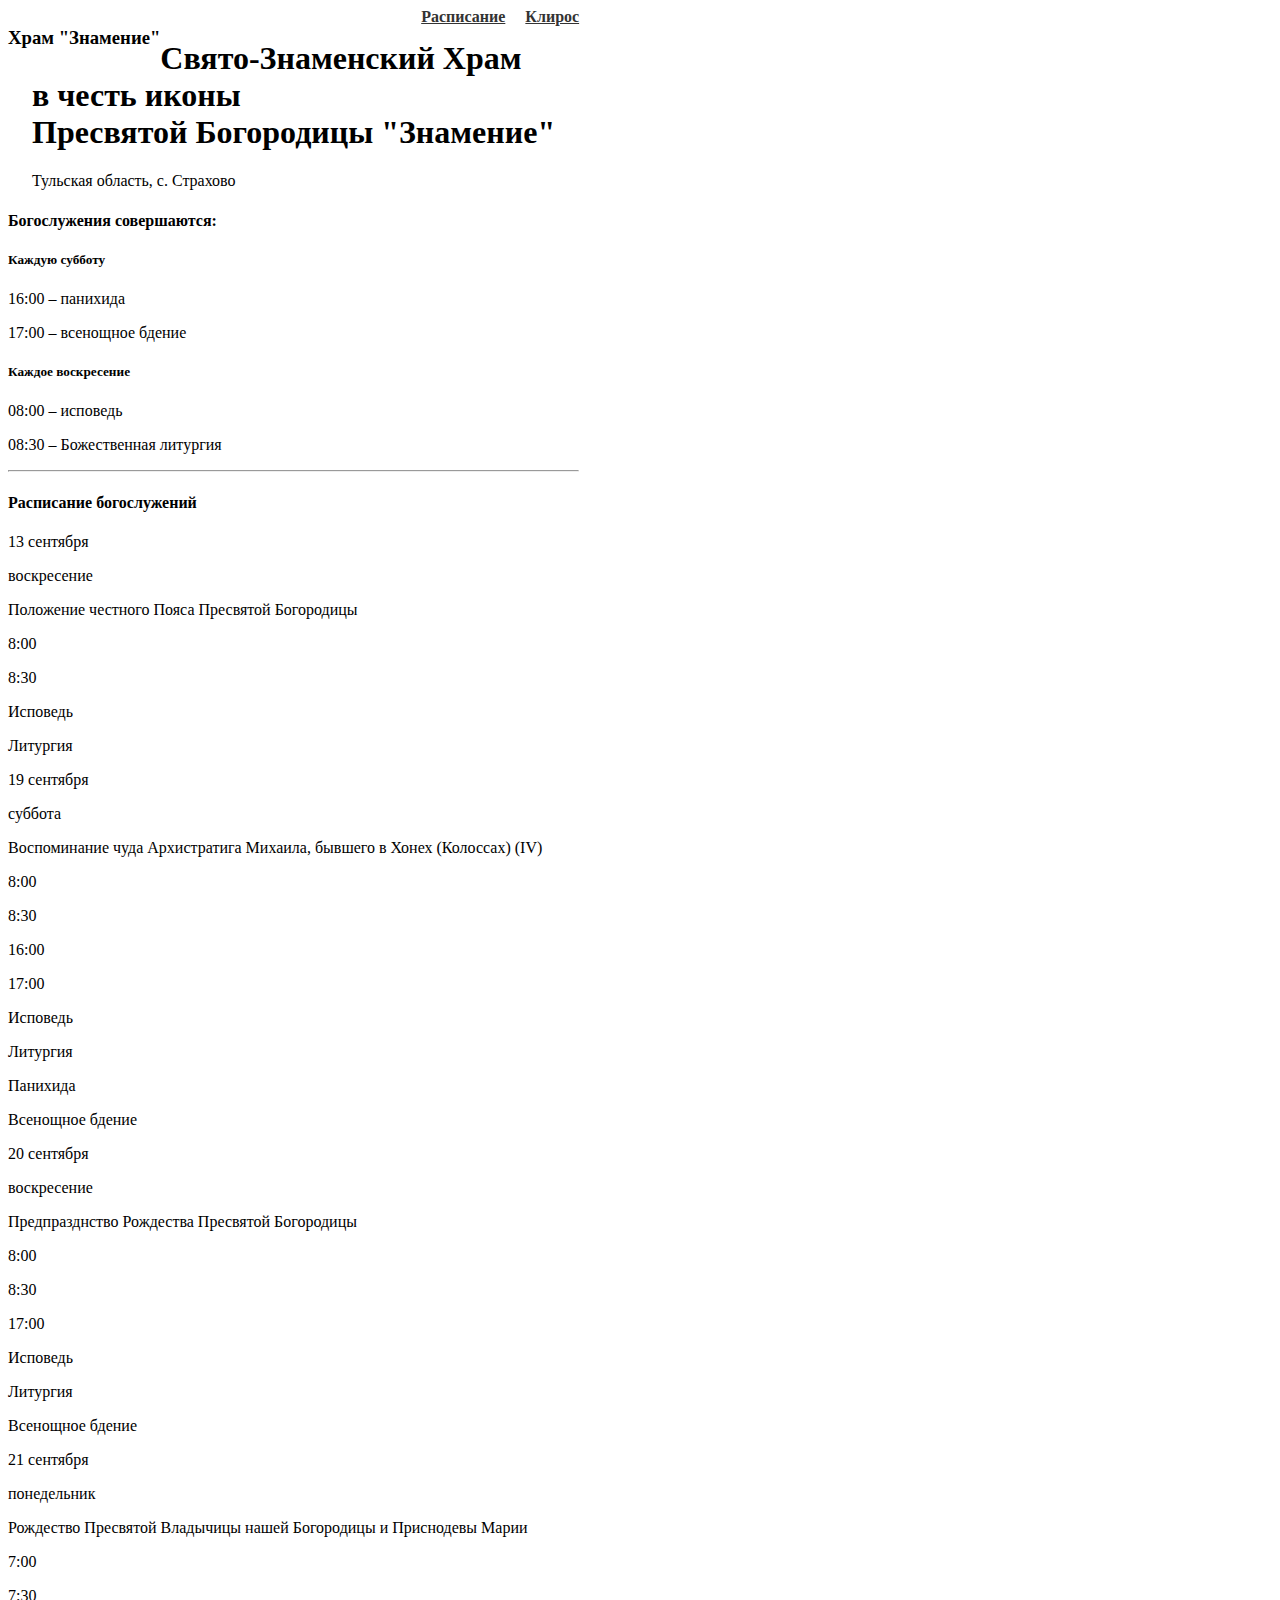
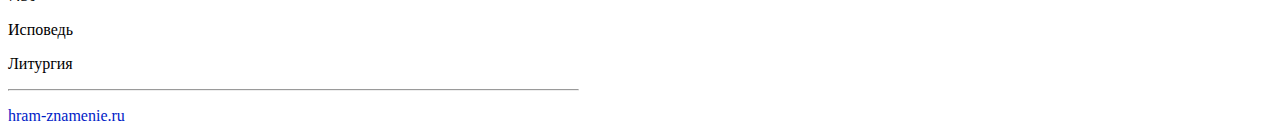
==== index.html @ 55355fe2 "Update index.html" ====
<!DOCTYPE html>
<html lang="ru">
<head>
    <meta charset="UTF-8">
    <meta name="viewport" content="width=device-width, initial-scale=1, shrink-to-fit=no">
    <!-- CSS only -->
    <link rel="stylesheet" href="https://stackpath.bootstrapcdn.com/bootstrap/4.5.0/css/bootstrap.min.css" integrity="sha384-9aIt2nRpC12Uk9gS9baDl411NQApFmC26EwAOH8WgZl5MYYxFfc+NcPb1dKGj7Sk" crossorigin="anonymous">

    <!-- JS, Popper.js, and jQuery -->
    <script src="https://code.jquery.com/jquery-3.5.1.slim.min.js" integrity="sha384-DfXdz2htPH0lsSSs5nCTpuj/zy4C+OGpamoFVy38MVBnE+IbbVYUew+OrCXaRkfj" crossorigin="anonymous"></script>
    <script src="https://cdn.jsdelivr.net/npm/popper.js@1.16.0/dist/umd/popper.min.js" integrity="sha384-Q6E9RHvbIyZFJoft+2mJbHaEWldlvI9IOYy5n3zV9zzTtmI3UksdQRVvoxMfooAo" crossorigin="anonymous"></script>
    <script src="https://stackpath.bootstrapcdn.com/bootstrap/4.5.0/js/bootstrap.min.js" integrity="sha384-OgVRvuATP1z7JjHLkuOU7Xw704+h835Lr+6QL9UvYjZE3Ipu6Tp75j7Bh/kR0JKI" crossorigin="anonymous"></script>
    <title>Храм Знамение в Страхово</title>

    <!-- Favicons -->
    <link rel="apple-touch-icon" href="/img/favicons/apple-touch-icon.png" sizes="180x180">
    <link rel="icon" href="/img/favicons/favicon-32x32.png" sizes="32x32" type="image/png">
    <link rel="icon" href="/img/favicons/favicon-16x16.png" sizes="16x16" type="image/png">
    <link rel="manifest" href="manifest.json">

    <link rel="icon" href="/img/favicons/favicon.ico">
    <meta name="msapplication-config" content="browserconfig.xml">

    <meta name="theme-color" content="#3914AF">


    <style>
        .bd-placeholder-img {
            font-size: 1.125rem;
            text-anchor: middle;
            -webkit-user-select: none;
            -moz-user-select: none;
            -ms-user-select: none;
            user-select: none;
        }

        @media (min-width: 768px) {
            .bd-placeholder-img-lg {
                font-size: 3.5rem;
            }
        }
    </style>
    <!-- Custom styles for this template -->
    <link href="cover.css" rel="stylesheet">
</head>
<body class="text-center">
<div class="cover-container d-flex w-100 h-100 p-3 mx-auto flex-column">
    <header class="masthead mb-auto">

        <div class="inner">
            <h3 class="masthead-brand">Храм "Знамение"</h3>
            <nav class="nav nav-masthead justify-content-center">
                <a class="nav-link" href="/">Расписание</a>
                <a class="nav-link" href="/kliros.html">Клирос</a>
            </nav>

        </div>
    </header>

    <main role="main" class="inner cover mb-3">
        <h1 class="cover-heading">Свято-Знаменский Храм <br>в честь иконы<br> Пресвятой Богородицы "Знамение"</h1>
        <p class="lead">Тульская область, с. Страхово</p>
        <!-- <p class="lead">
            <a href="#" class="btn btn-lg btn-secondary">Расписание богослужений</a>
        </p> -->
    </main>
    <div class="container mt-3">
        <h4>Богослужения совершаются:</h4>
        <h5>Каждую субботу</h5>
        <p class="lead text-center mt-3">16:00 – панихида</p>
        <p class="lead text-center mt-3">17:00 – всенощное бдение</p>
         <h5>Каждое воскресение</h5>
        <p class="lead text-center mt-3">08:00 – исповедь</p>
        <p class="lead text-center mt-3">08:30 – Божественная литургия</p>
        
    </div>
    <div class="container mt-3">
        <div class="mb-4"><hr class="mb-4"> </div>
        <div class="mb-8"><h4 class="mb-3 text-center">Расписание богослужений</h4></div>
        <div class="row align-items-center border-dark border-bottom">
            <div class="col-md-2 mb-3">
                <p class="lead mt-3">13 сентября</p>
                <p class="lead font-italic">воскресение</p>
            </div>
            <div class="col-md-4 mb-3 align-items-center">
                <p class="lead text-center mt-5">Положение честного Пояса Пресвятой Богородицы</p>
            </div>
           <div class="col-md-2 mb-3">
                <p class="lead text-center mt-3">8:00</p>
                <p class="lead text-center">8:30</p>
            </div>
            <div class="col-md-4 mb-3">
                <p class="lead mt-3">Исповедь</p>
                <p class="lead">Литургия</p>
            </div>
        </div>
        
        <div class="row align-items-center border-dark border-bottom">
            <div class="col-md-2 mb-3">
                <p class="lead mt-3">19 сентября</p>
                <p class="lead font-italic">суббота</p>

            </div>
            <div class="col-md-4 mb-3 align-items-center">
                <p class="lead text-center mt-5">Воспоминание чуда Архистратига Михаила, бывшего в Хонех (Колоссах) (IV) </p>
            </div>
            <div class="col-md-2 mb-3">
                <p class="lead text-center mt-3">8:00</p>
                <p class="lead text-center">8:30</p>
                <p class="lead text-center">16:00</p>
                <p class="lead text-center">17:00</p>
            </div>
            <div class="col-md-4 mb-3">
                <p class="lead mt-3">Исповедь</p>
                <p class="lead">Литургия</p>
                <p class="lead">Панихида</p>
                <p class="lead">Всенощное бдение</p>
            </div>
        </div>
        
        <div class="row align-items-center border-dark border-bottom">
            <div class="col-md-2 mb-3">
                <p class="lead mt-3">20 сентября</p>
                <p class="lead font-italic">воскресение</p>

            </div>
            <div class="col-md-4 mb-3 align-items-center">
                <p class="lead text-center mt-5">Предпразднство Рождества Пресвятой Богородицы</p>
            </div>
             <div class="col-md-2 mb-3">
                <p class="lead text-center mt-3">8:00</p>
                <p class="lead text-center">8:30</p>
             
                <p class="lead text-center">17:00</p>
            </div>
            <div class="col-md-4 mb-3">
                <p class="lead mt-3">Исповедь</p>
                <p class="lead">Литургия</p>
              
                <p class="lead">Всенощное бдение</p>
            </div>
        </div>
        
        <div class="row align-items-center border-dark border-bottom">
            <div class="col-md-2 mb-3">
                <p class="lead mt-3">21 сентября</p>
                <p class="lead font-italic">понедельник</p>

            </div>
            <div class="col-md-4 mb-3 align-items-center">
                <p class="lead text-center mt-5">Рождество Пресвятой Владычицы нашей Богородицы и Приснодевы Марии</p>
            </div>
            <div class="col-md-2 mb-3">
                <p class="lead text-center mt-3">7:00</p>
                <p class="lead text-center">7:30</p>
            </div>
            <div class="col-md-4 mb-3">
                <p class="lead mt-3">Исповедь</p>
                <p class="lead">Литургия</p>
            </div>
        </div>

    </div>

    <footer class="mastfoot mt-auto mb-3">
        <div class="mt-3 mb-3"><hr></div>
        <div class="inner mb-3" >
            <p>hram-znamenie.ru</p>
        </div>
    </footer>
</div>
</body>
</html>
---- cover.css ----
/*
 * Globals
 */

/* Links */
a,
a:focus,
a:hover {
    color: #0256ff;
}

/* Custom default button */
.btn-secondary,
.btn-secondary:hover,
.btn-secondary:focus {
    color: #333;
    text-shadow: none; /* Prevent inheritance from `body` */
    background-color: #fff;
    border: .05rem solid #fff;
}


/*
 * Base structure
 */

html,
body {
    height: 100%;
    background-color: #FFFFFF;
}

body {
    display: -ms-flexbox;
    display: flex;
    color: black ;
    /* text-shadow: 0 .05rem .1rem rgba(0, 0, 0, .5);*/
    /* box-shadow: inset 0 0 5rem rgba(0, 0, 0, .5); */
}

.cover-container {
    max-width: 42em;
}


/*
 * Header
 */
.masthead {
    margin-bottom: 2rem;
}

.masthead-brand {
    margin-bottom: 0;
}

.nav-masthead .nav-link {
    padding: .25rem 0;
    font-weight: 700;
    color: #333333;
    background-color: transparent;
    border-bottom: .25rem solid transparent;
}

.nav-masthead .nav-link:hover,
.nav-masthead .nav-link:focus {
    border-bottom-color: rgba(255, 255, 255, .25);
}

.nav-masthead .nav-link + .nav-link {
    margin-left: 1rem;
}

.nav-masthead .active {
    color: #fff;
    border-bottom-color: #fff;
}

@media (min-width: 48em) {
    .masthead-brand {
        float: left;
    }
    .nav-masthead {
        float: right;
    }
}


/*
 * Cover
 */
.cover {
    padding: 0 1.5rem;
}
.cover .btn-lg {
    padding: .75rem 1.25rem;
    font-weight: 700;
}


/*
 * Footer
 */
.mastfoot {
    color: rgb(0, 33, 199);
}
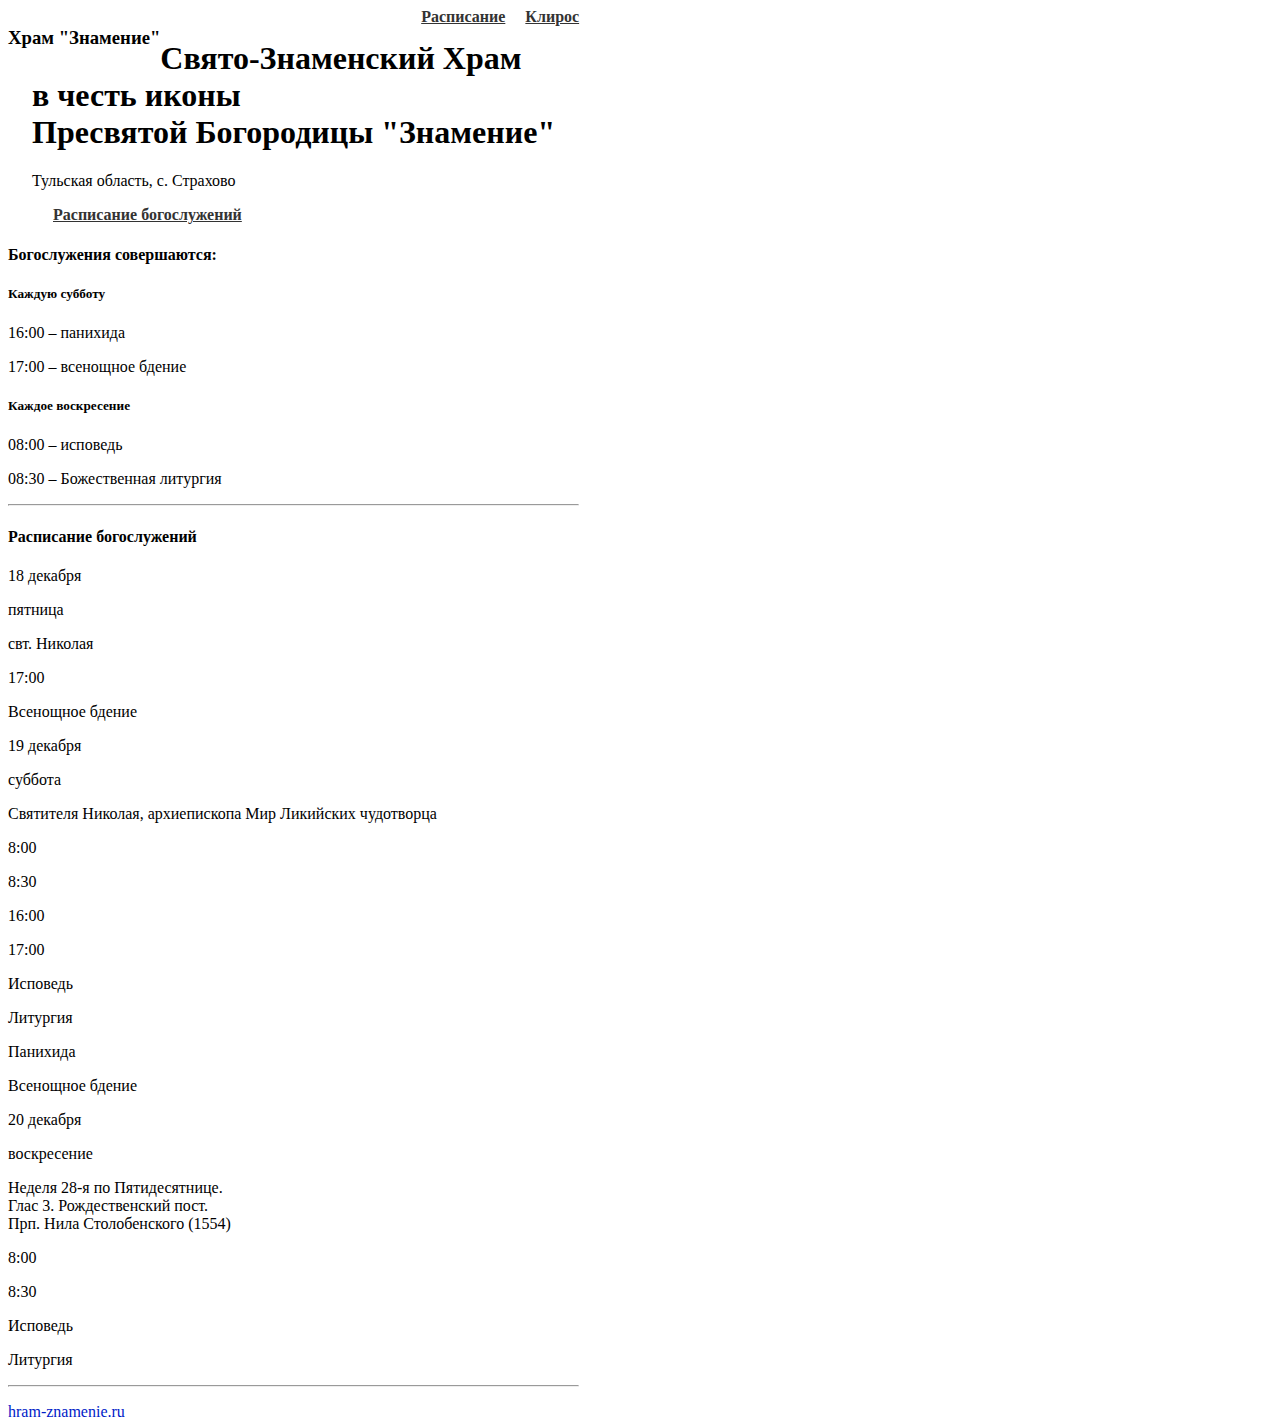
==== commit caaccc46: "Update index.html" ====
--- a/index.html
+++ b/index.html
@@ -60,10 +60,15 @@
     <main role="main" class="inner cover mb-3">
         <h1 class="cover-heading">Свято-Знаменский Храм <br>в честь иконы<br> Пресвятой Богородицы "Знамение"</h1>
         <p class="lead">Тульская область, с. Страхово</p>
-        <!-- <p class="lead">
+    <p class="lead">
             <a href="#" class="btn btn-lg btn-secondary">Расписание богослужений</a>
-        </p> -->
+        </p> 
     </main>
+  <!--  <div class="container mt-3">
+        <h2 class="display-4">Богослужения отменяются</h1>
+         <p class="lead">В связи с болезнью настоятеля богослужения в храме отменяются на неопределенный срок. О возобновлении богослужений мы сообщим дополнительно.</p>
+    </div> -->
+
     <div class="container mt-3">
         <h4>Богослужения совершаются:</h4>
         <h5>Каждую субботу</h5>
@@ -79,30 +84,30 @@
         <div class="mb-8"><h4 class="mb-3 text-center">Расписание богослужений</h4></div>
         <div class="row align-items-center border-dark border-bottom">
             <div class="col-md-2 mb-3">
-                <p class="lead mt-3">13 сентября</p>
-                <p class="lead font-italic">воскресение</p>
+                <p class="lead mt-3">18 декабря</p>
+                <p class="lead font-italic">пятница</p>
             </div>
             <div class="col-md-4 mb-3 align-items-center">
-                <p class="lead text-center mt-5">Положение честного Пояса Пресвятой Богородицы</p>
+                <p class="lead text-center mt-5">свт. Николая</p>
             </div>
            <div class="col-md-2 mb-3">
-                <p class="lead text-center mt-3">8:00</p>
-                <p class="lead text-center">8:30</p>
+                <p class="lead text-center mt-3">17:00</p>
+
             </div>
             <div class="col-md-4 mb-3">
-                <p class="lead mt-3">Исповедь</p>
-                <p class="lead">Литургия</p>
+                <p class="lead mt-3">Всенощное бдение</p>
+               
             </div>
         </div>
         
         <div class="row align-items-center border-dark border-bottom">
             <div class="col-md-2 mb-3">
-                <p class="lead mt-3">19 сентября</p>
+                <p class="lead mt-3">19 декабря</p>
                 <p class="lead font-italic">суббота</p>
 
             </div>
             <div class="col-md-4 mb-3 align-items-center">
-                <p class="lead text-center mt-5">Воспоминание чуда Архистратига Михаила, бывшего в Хонех (Колоссах) (IV) </p>
+                <p class="lead text-center mt-5">Святителя Николая, архиепископа Мир Ликийских чудотворца</p>
             </div>
             <div class="col-md-2 mb-3">
                 <p class="lead text-center mt-3">8:00</p>
@@ -120,28 +125,32 @@
         
         <div class="row align-items-center border-dark border-bottom">
             <div class="col-md-2 mb-3">
-                <p class="lead mt-3">20 сентября</p>
+                <p class="lead mt-3">20 декабря</p>
                 <p class="lead font-italic">воскресение</p>
 
             </div>
             <div class="col-md-4 mb-3 align-items-center">
-                <p class="lead text-center mt-5">Предпразднство Рождества Пресвятой Богородицы</p>
+                <p class="lead text-center mt-5">
+                    Неделя 28-я по Пятидесятнице. <br>
+                    Глас 3.
+                    Рождественский пост.<br>
+                    Прп. Нила Столобенского (1554)</p>
             </div>
              <div class="col-md-2 mb-3">
                 <p class="lead text-center mt-3">8:00</p>
                 <p class="lead text-center">8:30</p>
              
-                <p class="lead text-center">17:00</p>
+           
             </div>
             <div class="col-md-4 mb-3">
                 <p class="lead mt-3">Исповедь</p>
                 <p class="lead">Литургия</p>
               
-                <p class="lead">Всенощное бдение</p>
+             
             </div>
         </div>
         
-        <div class="row align-items-center border-dark border-bottom">
+     <!--   <div class="row align-items-center border-dark border-bottom">
             <div class="col-md-2 mb-3">
                 <p class="lead mt-3">21 сентября</p>
                 <p class="lead font-italic">понедельник</p>
@@ -158,7 +167,7 @@
                 <p class="lead mt-3">Исповедь</p>
                 <p class="lead">Литургия</p>
             </div>
-        </div>
+        </div> -->
 
     </div>
 
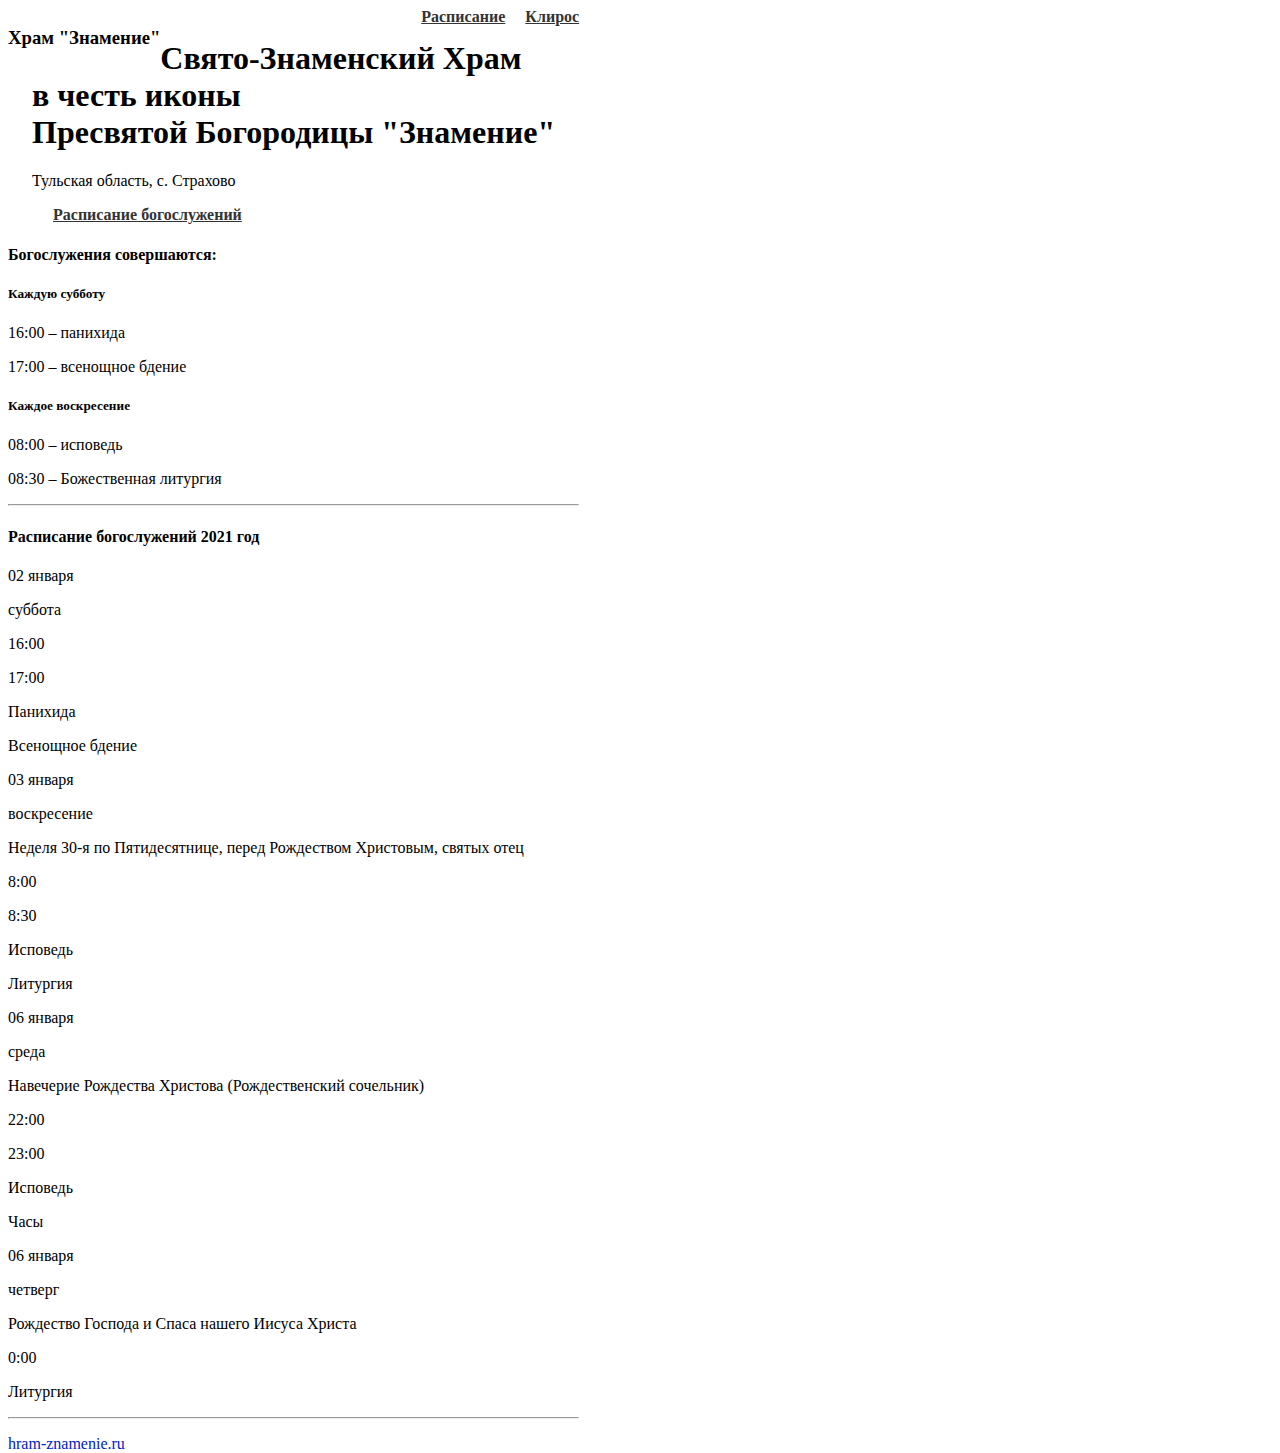
==== commit 0f7dd9db: "Update index.html" ====
--- a/index.html
+++ b/index.html
@@ -81,43 +81,25 @@
     </div>
     <div class="container mt-3">
         <div class="mb-4"><hr class="mb-4"> </div>
-        <div class="mb-8"><h4 class="mb-3 text-center">Расписание богослужений</h4></div>
-        <div class="row align-items-center border-dark border-bottom">
-            <div class="col-md-2 mb-3">
-                <p class="lead mt-3">18 декабря</p>
-                <p class="lead font-italic">пятница</p>
-            </div>
-            <div class="col-md-4 mb-3 align-items-center">
-                <p class="lead text-center mt-5">свт. Николая</p>
-            </div>
-           <div class="col-md-2 mb-3">
-                <p class="lead text-center mt-3">17:00</p>
-
-            </div>
-            <div class="col-md-4 mb-3">
-                <p class="lead mt-3">Всенощное бдение</p>
-               
-            </div>
-        </div>
+        <div class="mb-8"><h4 class="mb-3 text-center">Расписание богослужений 2021 год</h4></div>
+        
         
         <div class="row align-items-center border-dark border-bottom">
             <div class="col-md-2 mb-3">
-                <p class="lead mt-3">19 декабря</p>
+                <p class="lead mt-3">02 января</p>
                 <p class="lead font-italic">суббота</p>
 
             </div>
             <div class="col-md-4 mb-3 align-items-center">
-                <p class="lead text-center mt-5">Святителя Николая, архиепископа Мир Ликийских чудотворца</p>
+                <p class="lead text-center mt-5"></p>
             </div>
             <div class="col-md-2 mb-3">
-                <p class="lead text-center mt-3">8:00</p>
-                <p class="lead text-center">8:30</p>
+              
                 <p class="lead text-center">16:00</p>
                 <p class="lead text-center">17:00</p>
             </div>
             <div class="col-md-4 mb-3">
-                <p class="lead mt-3">Исповедь</p>
-                <p class="lead">Литургия</p>
+               
                 <p class="lead">Панихида</p>
                 <p class="lead">Всенощное бдение</p>
             </div>
@@ -125,16 +107,13 @@
         
         <div class="row align-items-center border-dark border-bottom">
             <div class="col-md-2 mb-3">
-                <p class="lead mt-3">20 декабря</p>
+                <p class="lead mt-3">03 января</p>
                 <p class="lead font-italic">воскресение</p>
 
             </div>
             <div class="col-md-4 mb-3 align-items-center">
                 <p class="lead text-center mt-5">
-                    Неделя 28-я по Пятидесятнице. <br>
-                    Глас 3.
-                    Рождественский пост.<br>
-                    Прп. Нила Столобенского (1554)</p>
+                    Неделя 30-я по Пятидесятнице, перед Рождеством Христовым, святых отец <br>
             </div>
              <div class="col-md-2 mb-3">
                 <p class="lead text-center mt-3">8:00</p>
@@ -149,25 +128,42 @@
              
             </div>
         </div>
-        
-     <!--   <div class="row align-items-center border-dark border-bottom">
+        <div class="row align-items-center border-dark border-bottom">
             <div class="col-md-2 mb-3">
-                <p class="lead mt-3">21 сентября</p>
-                <p class="lead font-italic">понедельник</p>
+                <p class="lead mt-3">06 января</p>
+                <p class="lead font-italic">среда</p>
 
             </div>
             <div class="col-md-4 mb-3 align-items-center">
-                <p class="lead text-center mt-5">Рождество Пресвятой Владычицы нашей Богородицы и Приснодевы Марии</p>
+                <p class="lead text-center mt-5">Навечерие Рождества Христова (Рождественский сочельник)</p>
             </div>
             <div class="col-md-2 mb-3">
-                <p class="lead text-center mt-3">7:00</p>
-                <p class="lead text-center">7:30</p>
+                <p class="lead text-center">22:00</p>
+                <p class="lead text-center">23:00</p>
             </div>
             <div class="col-md-4 mb-3">
-                <p class="lead mt-3">Исповедь</p>
+                <p class="lead">Исповедь</p>
+                <p class="lead">Часы</p>
+            </div>
+        </div>
+        <div class="row align-items-center border-dark border-bottom bg-danger text-white">
+            <div class="col-md-2 mb-3">
+                <p class="lead mt-3">06 января</p>
+                <p class="lead font-italic">четверг</p>
+            </div>
+            <div class="col-md-4 mb-3 align-items-center">
+                <p class="lead text-center mt-5">Рождество Господа и Спаса нашего Иисуса Христа</p>
+            </div>
+           <div class="col-md-2 mb-3">
+                <p class="lead text-center">0:00</p>
+            </div>
+            <div class="col-md-4 mb-3">
                 <p class="lead">Литургия</p>
+               
             </div>
-        </div> -->
+ </div>
+        
+    
 
     </div>
 
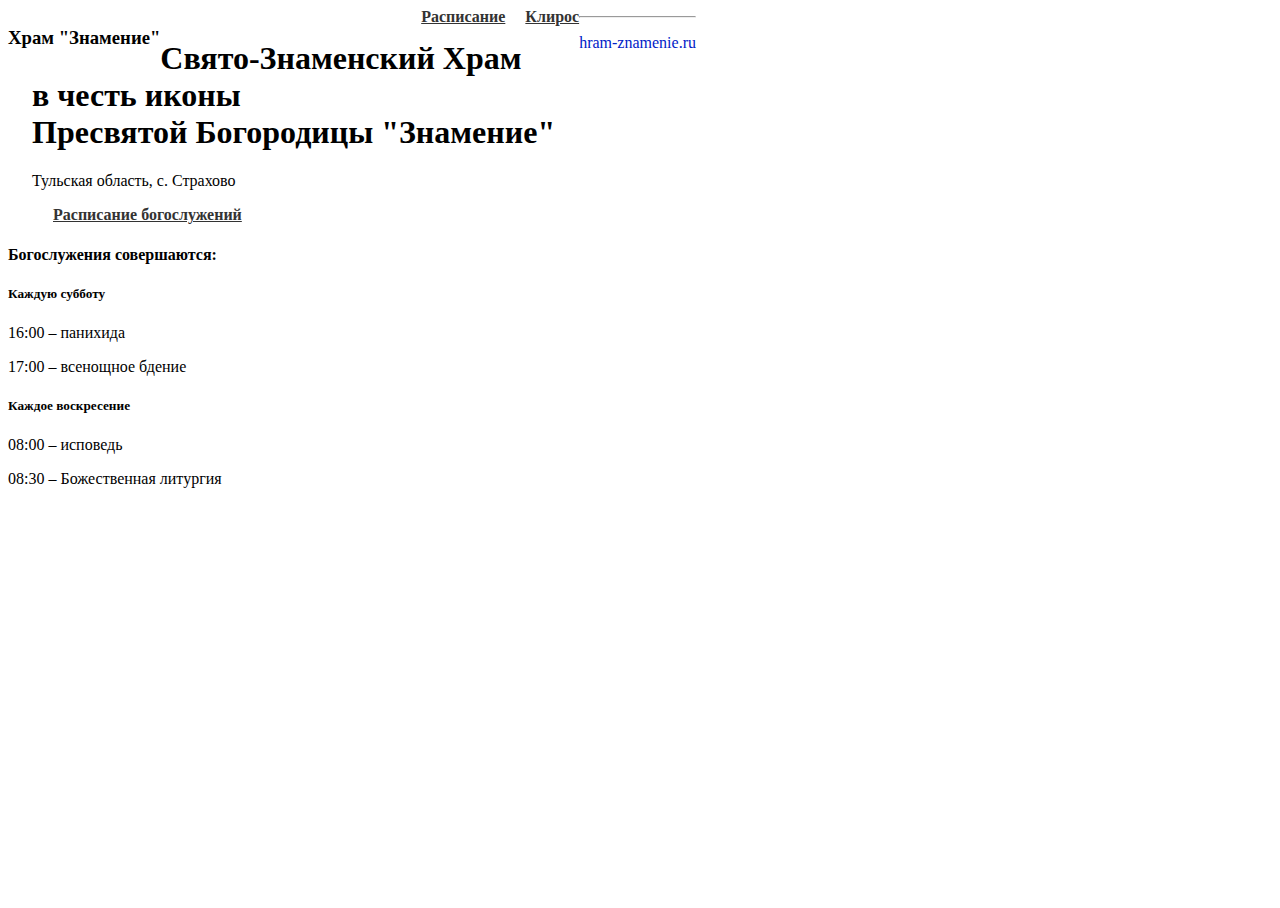
==== commit e656022d: "Update index.html" ====
--- a/index.html
+++ b/index.html
@@ -79,6 +79,7 @@
         <p class="lead text-center mt-3">08:30 – Божественная литургия</p>
         
     </div>
+    <!--
     <div class="container mt-3">
         <div class="mb-4"><hr class="mb-4"> </div>
         <div class="mb-8"><h4 class="mb-3 text-center">Расписание богослужений 2021 год</h4></div>
@@ -128,7 +129,7 @@
              
             </div>
         </div>
-        <div class="row align-items-center border-dark border-bottom">
+        <div class="row align-items-center border-dark border-bottom bg-warning text-dark">
             <div class="col-md-2 mb-3">
                 <p class="lead mt-3">06 января</p>
                 <p class="lead font-italic">среда</p>
@@ -138,17 +139,19 @@
                 <p class="lead text-center mt-5">Навечерие Рождества Христова (Рождественский сочельник)</p>
             </div>
             <div class="col-md-2 mb-3">
-                <p class="lead text-center">22:00</p>
+                <p class="lead text-center">08:00</p>
+                <p class="lead text-center">17:00</p>
                 <p class="lead text-center">23:00</p>
             </div>
             <div class="col-md-4 mb-3">
+                <p class="lead">Литургия Василия Великого</p>
+                <p class="lead">Всенощное бдение</p>
                 <p class="lead">Исповедь</p>
-                <p class="lead">Часы</p>
             </div>
         </div>
         <div class="row align-items-center border-dark border-bottom bg-danger text-white">
             <div class="col-md-2 mb-3">
-                <p class="lead mt-3">06 января</p>
+                <p class="lead mt-3">07 января</p>
                 <p class="lead font-italic">четверг</p>
             </div>
             <div class="col-md-4 mb-3 align-items-center">
@@ -161,7 +164,7 @@
                 <p class="lead">Литургия</p>
                
             </div>
- </div>
+ </div>-->
         
     
 
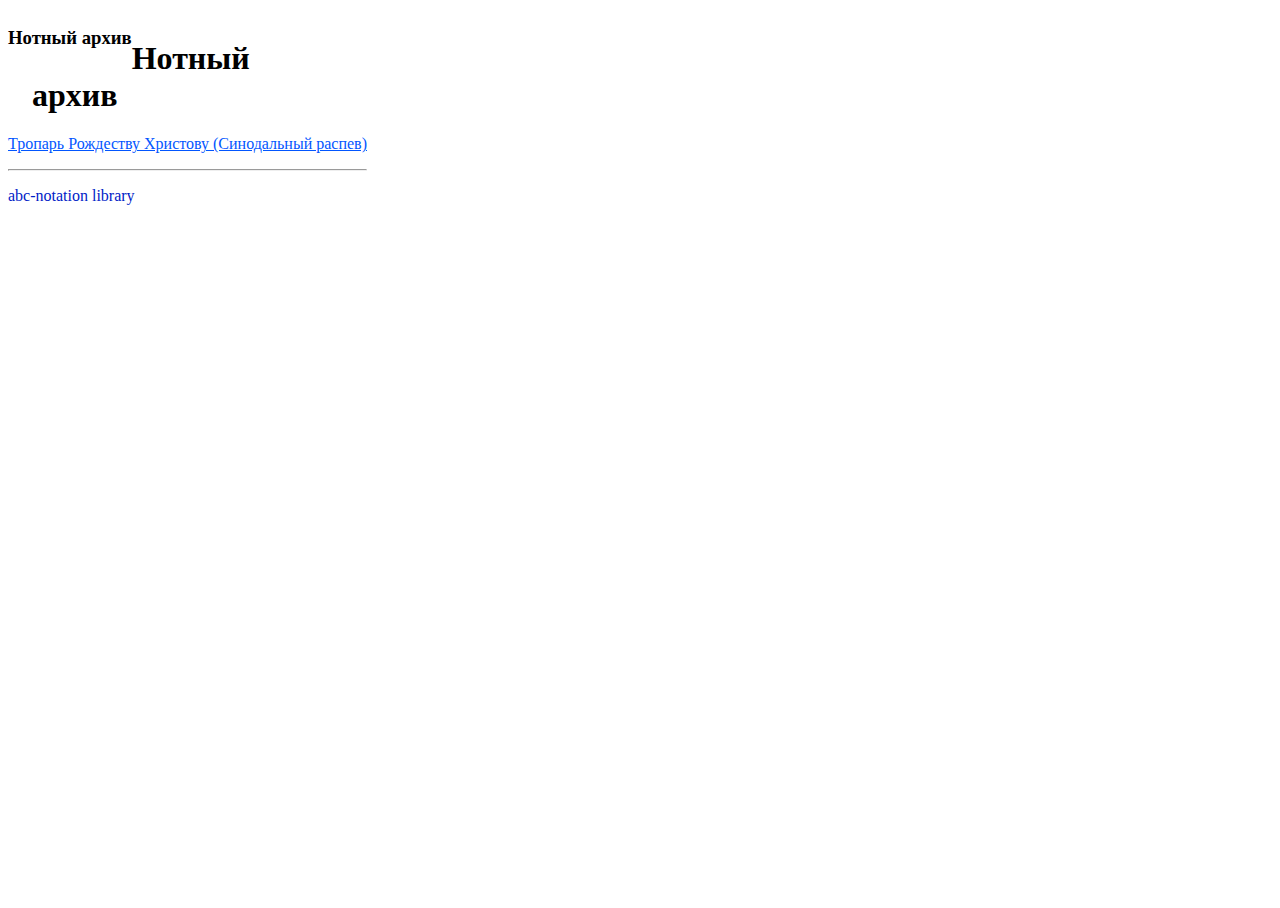
==== commit 3b37e572: "new" ====
--- a/index.html
+++ b/index.html
@@ -10,7 +10,7 @@
     <script src="https://code.jquery.com/jquery-3.5.1.slim.min.js" integrity="sha384-DfXdz2htPH0lsSSs5nCTpuj/zy4C+OGpamoFVy38MVBnE+IbbVYUew+OrCXaRkfj" crossorigin="anonymous"></script>
     <script src="https://cdn.jsdelivr.net/npm/popper.js@1.16.0/dist/umd/popper.min.js" integrity="sha384-Q6E9RHvbIyZFJoft+2mJbHaEWldlvI9IOYy5n3zV9zzTtmI3UksdQRVvoxMfooAo" crossorigin="anonymous"></script>
     <script src="https://stackpath.bootstrapcdn.com/bootstrap/4.5.0/js/bootstrap.min.js" integrity="sha384-OgVRvuATP1z7JjHLkuOU7Xw704+h835Lr+6QL9UvYjZE3Ipu6Tp75j7Bh/kR0JKI" crossorigin="anonymous"></script>
-    <title>Храм Знамение в Страхово</title>
+    <title>ABC-notation Library</title>
 
     <!-- Favicons -->
     <link rel="apple-touch-icon" href="/img/favicons/apple-touch-icon.png" sizes="180x180">
@@ -48,132 +48,28 @@
     <header class="masthead mb-auto">
 
         <div class="inner">
-            <h3 class="masthead-brand">Храм "Знамение"</h3>
-            <nav class="nav nav-masthead justify-content-center">
-                <a class="nav-link" href="/">Расписание</a>
-                <a class="nav-link" href="/kliros.html">Клирос</a>
-            </nav>
+            <h3 class="masthead-brand">Нотный архив</h3>
+            
 
         </div>
     </header>
 
     <main role="main" class="inner cover mb-3">
-        <h1 class="cover-heading">Свято-Знаменский Храм <br>в честь иконы<br> Пресвятой Богородицы "Знамение"</h1>
-        <p class="lead">Тульская область, с. Страхово</p>
-    <p class="lead">
-            <a href="#" class="btn btn-lg btn-secondary">Расписание богослужений</a>
-        </p> 
+        <h1 class="cover-heading">Нотный архив</h1>
     </main>
-  <!--  <div class="container mt-3">
-        <h2 class="display-4">Богослужения отменяются</h1>
-         <p class="lead">В связи с болезнью настоятеля богослужения в храме отменяются на неопределенный срок. О возобновлении богослужений мы сообщим дополнительно.</p>
-    </div> -->
 
     <div class="container mt-3">
-        <h4>Богослужения совершаются:</h4>
-        <h5>Каждую субботу</h5>
-        <p class="lead text-center mt-3">16:00 – панихида</p>
-        <p class="lead text-center mt-3">17:00 – всенощное бдение</p>
-         <h5>Каждое воскресение</h5>
-        <p class="lead text-center mt-3">08:00 – исповедь</p>
-        <p class="lead text-center mt-3">08:30 – Божественная литургия</p>
+      
+        <p class="lead text-center mt-3"><a href="Xmas.html">Тропарь Рождеству Христову (Синодальный распев)</a></p>
+       
         
     </div>
-    <!--
-    <div class="container mt-3">
-        <div class="mb-4"><hr class="mb-4"> </div>
-        <div class="mb-8"><h4 class="mb-3 text-center">Расписание богослужений 2021 год</h4></div>
-        
-        
-        <div class="row align-items-center border-dark border-bottom">
-            <div class="col-md-2 mb-3">
-                <p class="lead mt-3">02 января</p>
-                <p class="lead font-italic">суббота</p>
-
-            </div>
-            <div class="col-md-4 mb-3 align-items-center">
-                <p class="lead text-center mt-5"></p>
-            </div>
-            <div class="col-md-2 mb-3">
-              
-                <p class="lead text-center">16:00</p>
-                <p class="lead text-center">17:00</p>
-            </div>
-            <div class="col-md-4 mb-3">
-               
-                <p class="lead">Панихида</p>
-                <p class="lead">Всенощное бдение</p>
-            </div>
-        </div>
-        
-        <div class="row align-items-center border-dark border-bottom">
-            <div class="col-md-2 mb-3">
-                <p class="lead mt-3">03 января</p>
-                <p class="lead font-italic">воскресение</p>
-
-            </div>
-            <div class="col-md-4 mb-3 align-items-center">
-                <p class="lead text-center mt-5">
-                    Неделя 30-я по Пятидесятнице, перед Рождеством Христовым, святых отец <br>
-            </div>
-             <div class="col-md-2 mb-3">
-                <p class="lead text-center mt-3">8:00</p>
-                <p class="lead text-center">8:30</p>
-             
-           
-            </div>
-            <div class="col-md-4 mb-3">
-                <p class="lead mt-3">Исповедь</p>
-                <p class="lead">Литургия</p>
-              
-             
-            </div>
-        </div>
-        <div class="row align-items-center border-dark border-bottom bg-warning text-dark">
-            <div class="col-md-2 mb-3">
-                <p class="lead mt-3">06 января</p>
-                <p class="lead font-italic">среда</p>
-
-            </div>
-            <div class="col-md-4 mb-3 align-items-center">
-                <p class="lead text-center mt-5">Навечерие Рождества Христова (Рождественский сочельник)</p>
-            </div>
-            <div class="col-md-2 mb-3">
-                <p class="lead text-center">08:00</p>
-                <p class="lead text-center">17:00</p>
-                <p class="lead text-center">23:00</p>
-            </div>
-            <div class="col-md-4 mb-3">
-                <p class="lead">Литургия Василия Великого</p>
-                <p class="lead">Всенощное бдение</p>
-                <p class="lead">Исповедь</p>
-            </div>
-        </div>
-        <div class="row align-items-center border-dark border-bottom bg-danger text-white">
-            <div class="col-md-2 mb-3">
-                <p class="lead mt-3">07 января</p>
-                <p class="lead font-italic">четверг</p>
-            </div>
-            <div class="col-md-4 mb-3 align-items-center">
-                <p class="lead text-center mt-5">Рождество Господа и Спаса нашего Иисуса Христа</p>
-            </div>
-           <div class="col-md-2 mb-3">
-                <p class="lead text-center">0:00</p>
-            </div>
-            <div class="col-md-4 mb-3">
-                <p class="lead">Литургия</p>
-               
-            </div>
- </div>-->
-        
-    
-
-    </div>
+   
 
     <footer class="mastfoot mt-auto mb-3">
         <div class="mt-3 mb-3"><hr></div>
         <div class="inner mb-3" >
-            <p>hram-znamenie.ru</p>
+            <p>abc-notation library</p>
         </div>
     </footer>
 </div>
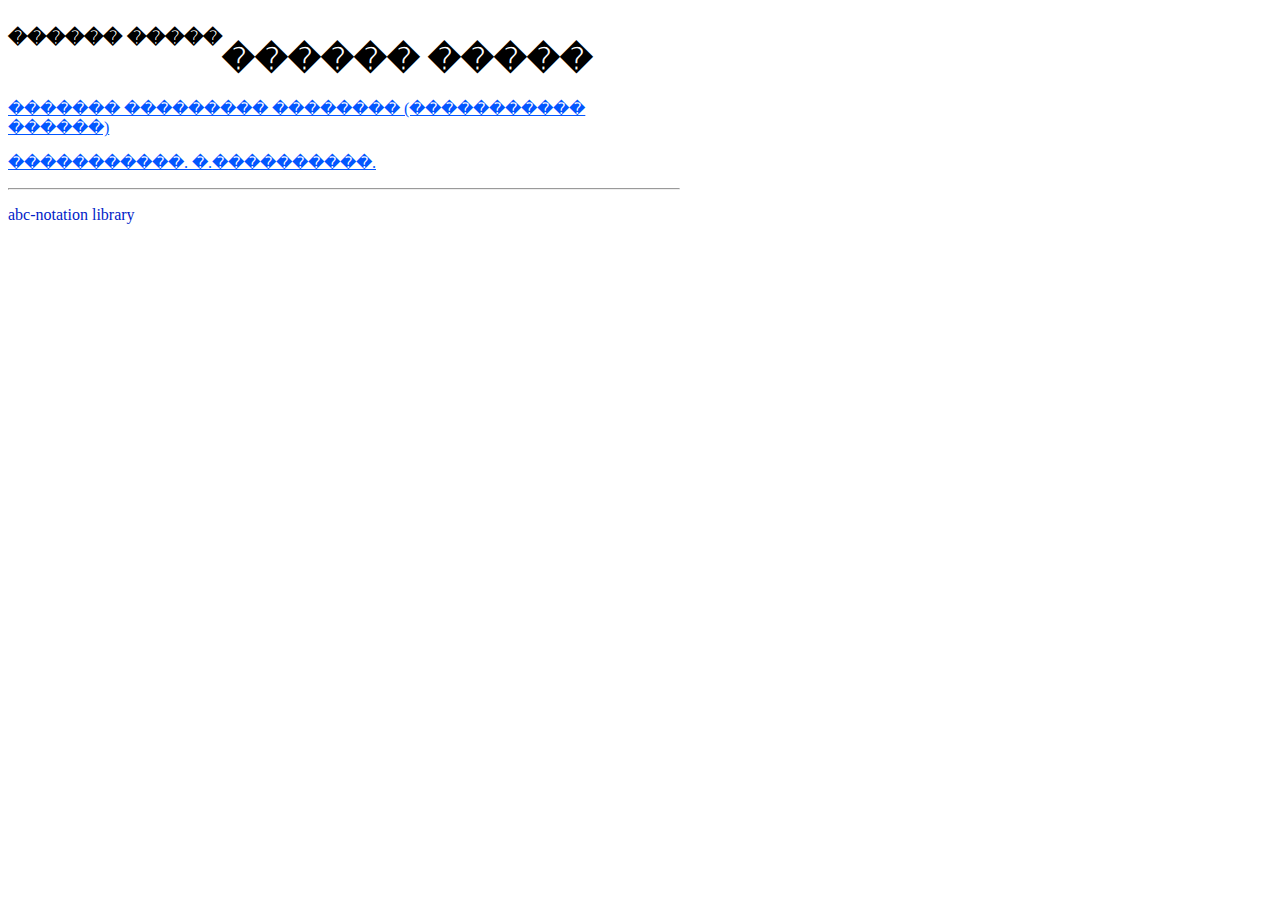
==== commit ee4ff835: "Add files via upload" ====
--- a/index.html
+++ b/index.html
@@ -1,77 +1,77 @@
-<!DOCTYPE html>
-<html lang="ru">
-<head>
-    <meta charset="UTF-8">
-    <meta name="viewport" content="width=device-width, initial-scale=1, shrink-to-fit=no">
-    <!-- CSS only -->
-    <link rel="stylesheet" href="https://stackpath.bootstrapcdn.com/bootstrap/4.5.0/css/bootstrap.min.css" integrity="sha384-9aIt2nRpC12Uk9gS9baDl411NQApFmC26EwAOH8WgZl5MYYxFfc+NcPb1dKGj7Sk" crossorigin="anonymous">
-
-    <!-- JS, Popper.js, and jQuery -->
-    <script src="https://code.jquery.com/jquery-3.5.1.slim.min.js" integrity="sha384-DfXdz2htPH0lsSSs5nCTpuj/zy4C+OGpamoFVy38MVBnE+IbbVYUew+OrCXaRkfj" crossorigin="anonymous"></script>
-    <script src="https://cdn.jsdelivr.net/npm/popper.js@1.16.0/dist/umd/popper.min.js" integrity="sha384-Q6E9RHvbIyZFJoft+2mJbHaEWldlvI9IOYy5n3zV9zzTtmI3UksdQRVvoxMfooAo" crossorigin="anonymous"></script>
-    <script src="https://stackpath.bootstrapcdn.com/bootstrap/4.5.0/js/bootstrap.min.js" integrity="sha384-OgVRvuATP1z7JjHLkuOU7Xw704+h835Lr+6QL9UvYjZE3Ipu6Tp75j7Bh/kR0JKI" crossorigin="anonymous"></script>
-    <title>ABC-notation Library</title>
-
-    <!-- Favicons -->
-    <link rel="apple-touch-icon" href="/img/favicons/apple-touch-icon.png" sizes="180x180">
-    <link rel="icon" href="/img/favicons/favicon-32x32.png" sizes="32x32" type="image/png">
-    <link rel="icon" href="/img/favicons/favicon-16x16.png" sizes="16x16" type="image/png">
-    <link rel="manifest" href="manifest.json">
-
-    <link rel="icon" href="/img/favicons/favicon.ico">
-    <meta name="msapplication-config" content="browserconfig.xml">
-
-    <meta name="theme-color" content="#3914AF">
-
-
-    <style>
-        .bd-placeholder-img {
-            font-size: 1.125rem;
-            text-anchor: middle;
-            -webkit-user-select: none;
-            -moz-user-select: none;
-            -ms-user-select: none;
-            user-select: none;
-        }
-
-        @media (min-width: 768px) {
-            .bd-placeholder-img-lg {
-                font-size: 3.5rem;
-            }
-        }
-    </style>
-    <!-- Custom styles for this template -->
-    <link href="cover.css" rel="stylesheet">
-</head>
-<body class="text-center">
-<div class="cover-container d-flex w-100 h-100 p-3 mx-auto flex-column">
-    <header class="masthead mb-auto">
-
-        <div class="inner">
-            <h3 class="masthead-brand">Нотный архив</h3>
-            
-
-        </div>
-    </header>
-
-    <main role="main" class="inner cover mb-3">
-        <h1 class="cover-heading">Нотный архив</h1>
-    </main>
-
-    <div class="container mt-3">
-      
-        <p class="lead text-center mt-3"><a href="Xmas.html">Тропарь Рождеству Христову (Синодальный распев)</a></p>
-       
-        
-    </div>
-   
-
-    <footer class="mastfoot mt-auto mb-3">
-        <div class="mt-3 mb-3"><hr></div>
-        <div class="inner mb-3" >
-            <p>abc-notation library</p>
-        </div>
-    </footer>
-</div>
-</body>
-</html>
+<!DOCTYPE html>
+<html lang="ru">
+<head>
+    <meta charset="UTF-8">
+    <meta name="viewport" content="width=device-width, initial-scale=1, shrink-to-fit=no">
+    <!-- CSS only -->
+    <link rel="stylesheet" href="https://stackpath.bootstrapcdn.com/bootstrap/4.5.0/css/bootstrap.min.css" integrity="sha384-9aIt2nRpC12Uk9gS9baDl411NQApFmC26EwAOH8WgZl5MYYxFfc+NcPb1dKGj7Sk" crossorigin="anonymous">
+
+    <!-- JS, Popper.js, and jQuery -->
+    <script src="https://code.jquery.com/jquery-3.5.1.slim.min.js" integrity="sha384-DfXdz2htPH0lsSSs5nCTpuj/zy4C+OGpamoFVy38MVBnE+IbbVYUew+OrCXaRkfj" crossorigin="anonymous"></script>
+    <script src="https://cdn.jsdelivr.net/npm/popper.js@1.16.0/dist/umd/popper.min.js" integrity="sha384-Q6E9RHvbIyZFJoft+2mJbHaEWldlvI9IOYy5n3zV9zzTtmI3UksdQRVvoxMfooAo" crossorigin="anonymous"></script>
+    <script src="https://stackpath.bootstrapcdn.com/bootstrap/4.5.0/js/bootstrap.min.js" integrity="sha384-OgVRvuATP1z7JjHLkuOU7Xw704+h835Lr+6QL9UvYjZE3Ipu6Tp75j7Bh/kR0JKI" crossorigin="anonymous"></script>
+    <title>ABC-notation Library</title>
+
+    <!-- Favicons -->
+    <link rel="apple-touch-icon" href="/img/favicons/apple-touch-icon.png" sizes="180x180">
+    <link rel="icon" href="/img/favicons/favicon-32x32.png" sizes="32x32" type="image/png">
+    <link rel="icon" href="/img/favicons/favicon-16x16.png" sizes="16x16" type="image/png">
+    <link rel="manifest" href="manifest.json">
+
+    <link rel="icon" href="/img/favicons/favicon.ico">
+    <meta name="msapplication-config" content="browserconfig.xml">
+
+    <meta name="theme-color" content="#3914AF">
+
+
+    <style>
+        .bd-placeholder-img {
+            font-size: 1.125rem;
+            text-anchor: middle;
+            -webkit-user-select: none;
+            -moz-user-select: none;
+            -ms-user-select: none;
+            user-select: none;
+        }
+
+        @media (min-width: 768px) {
+            .bd-placeholder-img-lg {
+                font-size: 3.5rem;
+            }
+        }
+    </style>
+    <!-- Custom styles for this template -->
+    <link href="cover.css" rel="stylesheet">
+</head>
+<body class="text-center">
+<div class="cover-container d-flex w-100 h-100 p-3 mx-auto flex-column">
+    <header class="masthead mb-auto">
+
+        <div class="inner">
+            <h3 class="masthead-brand">������ �����</h3>
+            
+
+        </div>
+    </header>
+
+    <main role="main" class="inner cover mb-3">
+        <h1 class="cover-heading">������ �����</h1>
+    </main>
+
+    <div class="container mt-3">
+      
+        <p class="lead text-center mt-3"><a href="Xmas.html">������� ��������� �������� (����������� ������)</a></p>
+        <p class="lead text-center mt-3"><a href="Heruvimskaya_Rakhmaninov_2.html">�����������. �.����������.</a></p>
+        
+    </div>
+   
+
+    <footer class="mastfoot mt-auto mb-3">
+        <div class="mt-3 mb-3"><hr></div>
+        <div class="inner mb-3" >
+            <p>abc-notation library</p>
+        </div>
+    </footer>
+</div>
+</body>
+</html>
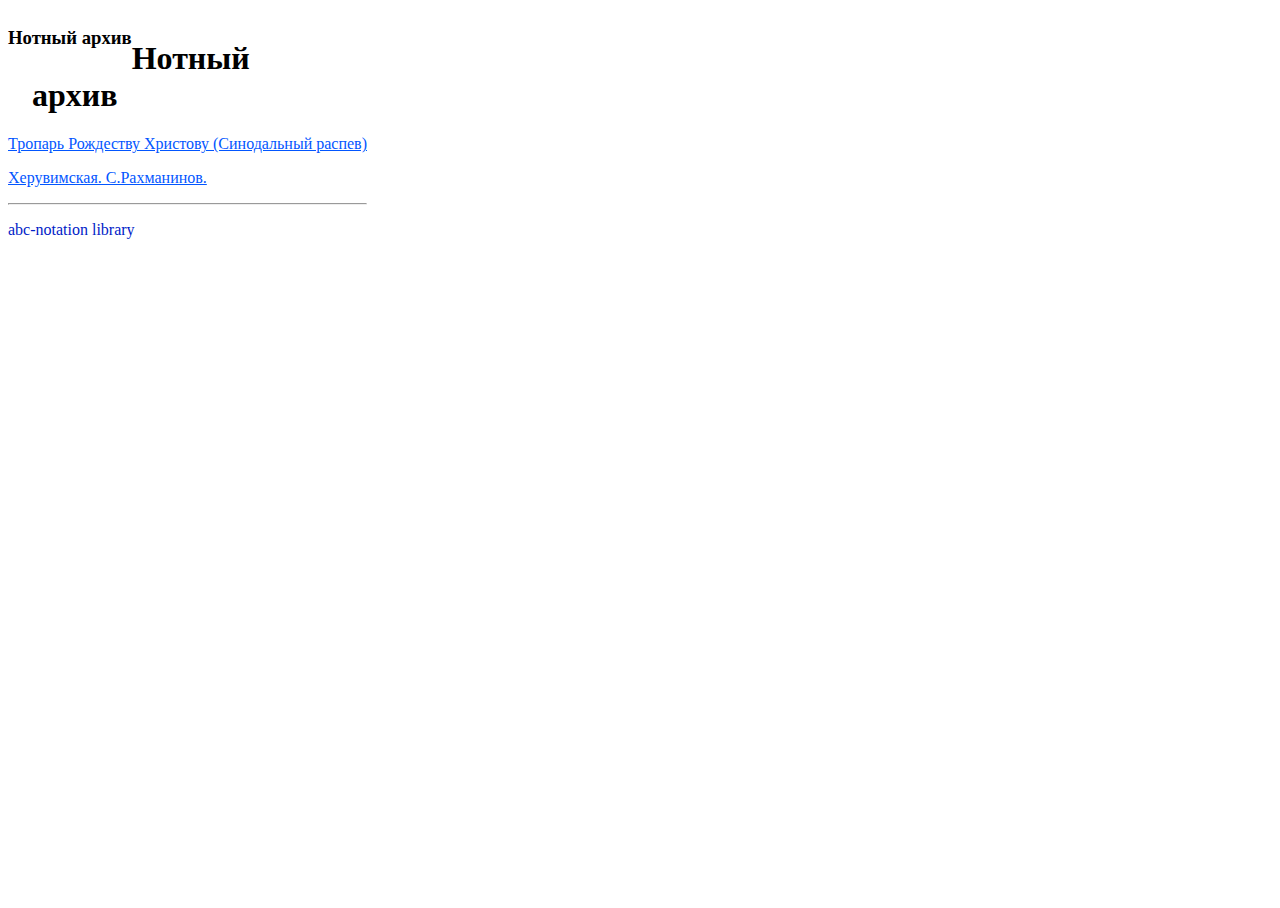
==== commit fedf7ffa: "Add files via upload" ====
--- a/index.html
+++ b/index.html
@@ -48,20 +48,20 @@
     <header class="masthead mb-auto">
 
         <div class="inner">
-            <h3 class="masthead-brand">������ �����</h3>
+            <h3 class="masthead-brand">Нотный архив</h3>
             
 
         </div>
     </header>
 
     <main role="main" class="inner cover mb-3">
-        <h1 class="cover-heading">������ �����</h1>
+        <h1 class="cover-heading">Нотный архив</h1>
     </main>
 
     <div class="container mt-3">
       
-        <p class="lead text-center mt-3"><a href="Xmas.html">������� ��������� �������� (����������� ������)</a></p>
-        <p class="lead text-center mt-3"><a href="Heruvimskaya_Rakhmaninov_2.html">�����������. �.����������.</a></p>
+        <p class="lead text-center mt-3"><a href="Xmas.html">Тропарь Рождеству Христову (Синодальный распев)</a></p>
+        <p class="lead text-center mt-3"><a href="Heruvimskaya_Rakhmaninov_2.html">Херувимская. С.Рахманинов.</a></p>
         
     </div>
    
